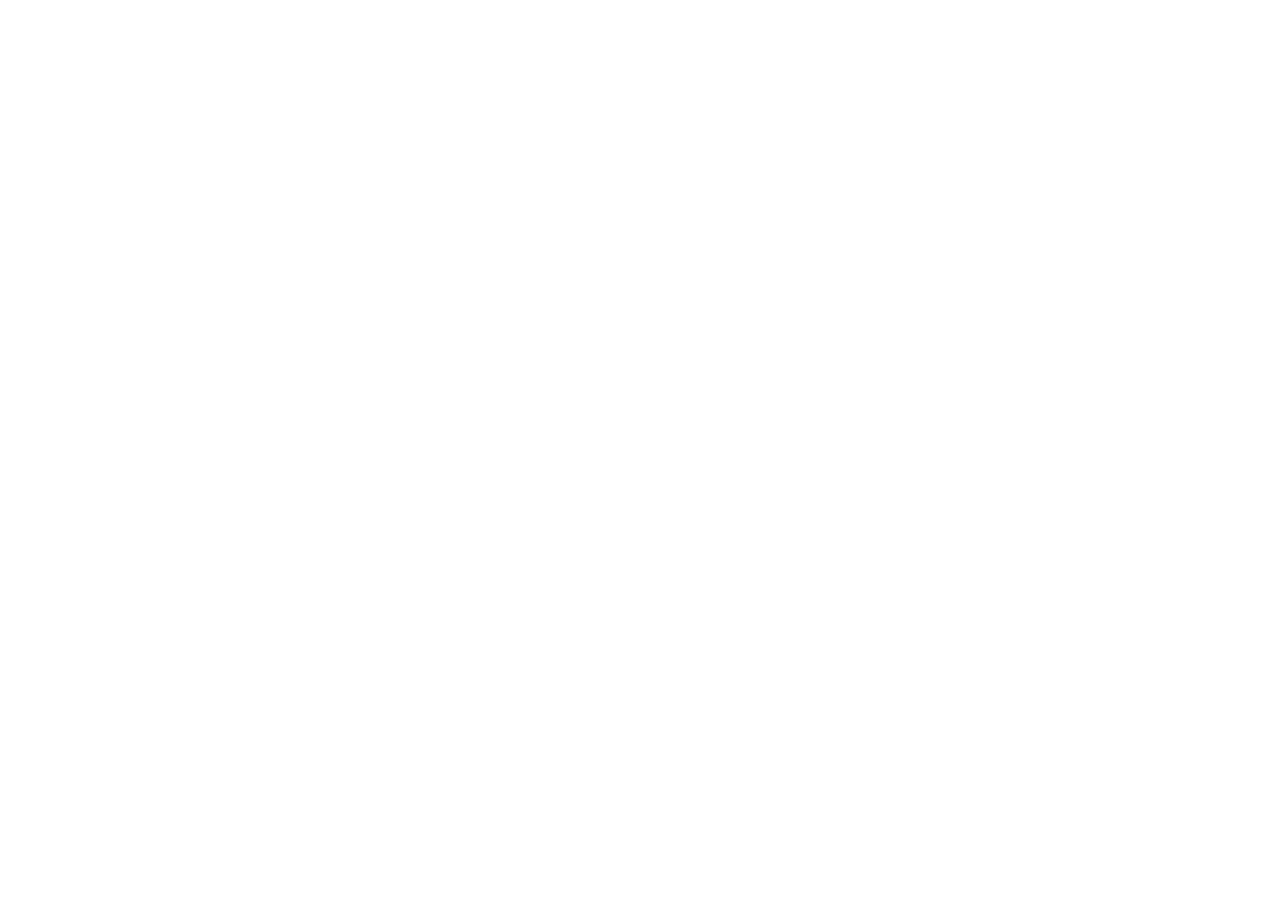
==== hello.html @ ba7af077 "tenth commit" ====
<!DOCTYPE html>
<html lang="en">
<head>
    <meta charset="UTF-8">
    <meta name="viewport" content="width=device-width, initial-scale=1.0">
    <title>My Fruit Collection</title>
    <link rel="stylesheet" href="style.css">
    <link rel="stylesheet" href="https://cdn.jsdelivr.net/npm/bootstrap@5.3.3/dist/css/bootstrap.min.css">
</head>
<body>
    <div>
        <table>
            <th>
                
            </th>
        </table>
    </div>
</body>
</html>
---- style.css ----
.ml-1 {
    padding-right: 100px;
}
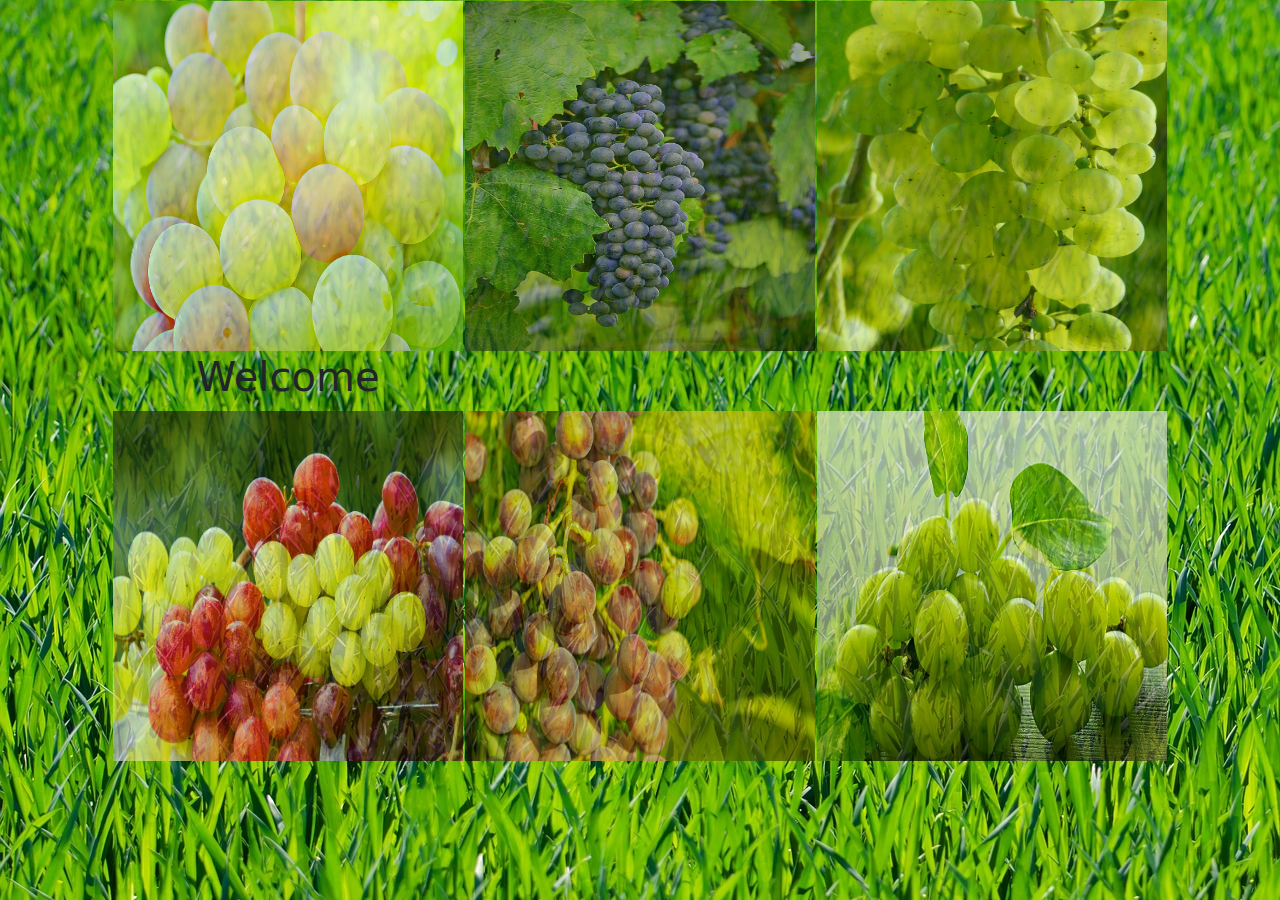
==== commit 7a2bd653: "eleventh commit" ====
--- a/hello.html
+++ b/hello.html
@@ -7,13 +7,39 @@
     <link rel="stylesheet" href="style.css">
     <link rel="stylesheet" href="https://cdn.jsdelivr.net/npm/bootstrap@5.3.3/dist/css/bootstrap.min.css">
 </head>
-<body>
+<body class="body">
     <div>
-        <table>
-            <th>
-                
-            </th>
-        </table>
+        <center>
+            <table>
+                <tr>
+                    <th>
+                        <img class="image-1" src="hello-images/grape-1.jpg" alt="grapes image">
+                    </th>
+                    <th>
+                        <img class="image-1" src="hello-images/grape-2.jpg" alt="grapes image">
+                    </th>
+                    <th>
+                        <img class="image-1" src="hello-images/grapes-3.jpg" alt="grapes image">
+                    </th>
+                </tr>
+                <tr>
+                    <td>
+                        <h1 class="home">Welcome</h1>
+                    </td>
+                </tr>
+                <tr>
+                    <th>
+                        <img class="image-1" src="hello-images/grapes-4.jpg" alt="grapes image">
+                    </th>
+                    <th>
+                        <img class="image-1" src="images/grapes.jpg" alt="glass image">
+                    </th>
+                    <th>
+                        <img class="image-1" src="hello-images/grape-5.jpg" alt="glass image">
+                    </th>
+                </tr>
+            </table>
+        </center>   
     </div>
 </body>
 </html>--- a/style.css
+++ b/style.css
@@ -1,4 +1,28 @@
 .ml-1 {
     padding-right: 100px;
 }
-  +
+.image-1{
+    display: block;
+    width: 350px;
+    height: 350px;
+    margin-left: auto;
+    margin-right: auto;
+    opacity: 70%;
+}
+
+.glass-1{
+    width: 500px;
+    height: 500px;
+    display: block;
+    margin-left: auto;
+    margin-right: auto;
+}
+  
+.body{
+    background-image: url(hello-images/grass-background.jpg);
+}
+
+.home{
+    text-align: center;
+}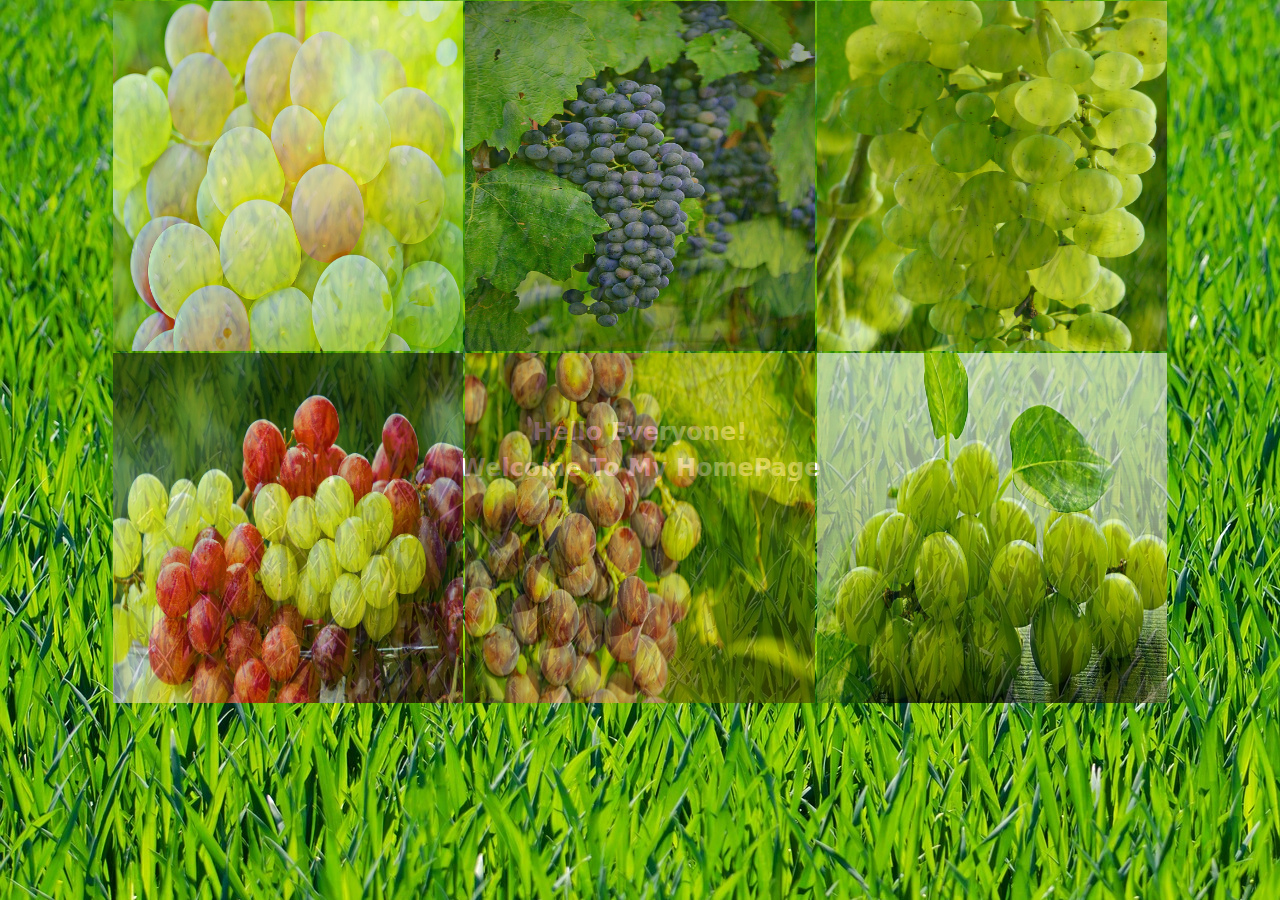
==== commit 5305420c: "twelvth commit" ====
--- a/hello.html
+++ b/hello.html
@@ -20,12 +20,8 @@
                     </th>
                     <th>
                         <img class="image-1" src="hello-images/grapes-3.jpg" alt="grapes image">
+                        <div class="text-overlay">Hello Everyone! <br> Welcome To My HomePage </div>
                     </th>
-                </tr>
-                <tr>
-                    <td>
-                        <h1 class="home">Welcome</h1>
-                    </td>
                 </tr>
                 <tr>
                     <th>
--- a/style.css
+++ b/style.css
@@ -25,4 +25,14 @@
 
 .home{
     text-align: center;
+}
+
+.text-overlay {
+    position: absolute;
+    top: 50%;
+    left: 50%;
+    transform: translate(-50%, -50%);
+    color: white; /* Adjust text color */
+    font-size: 24px; /* Adjust font size */
+    text-align: center;
 }